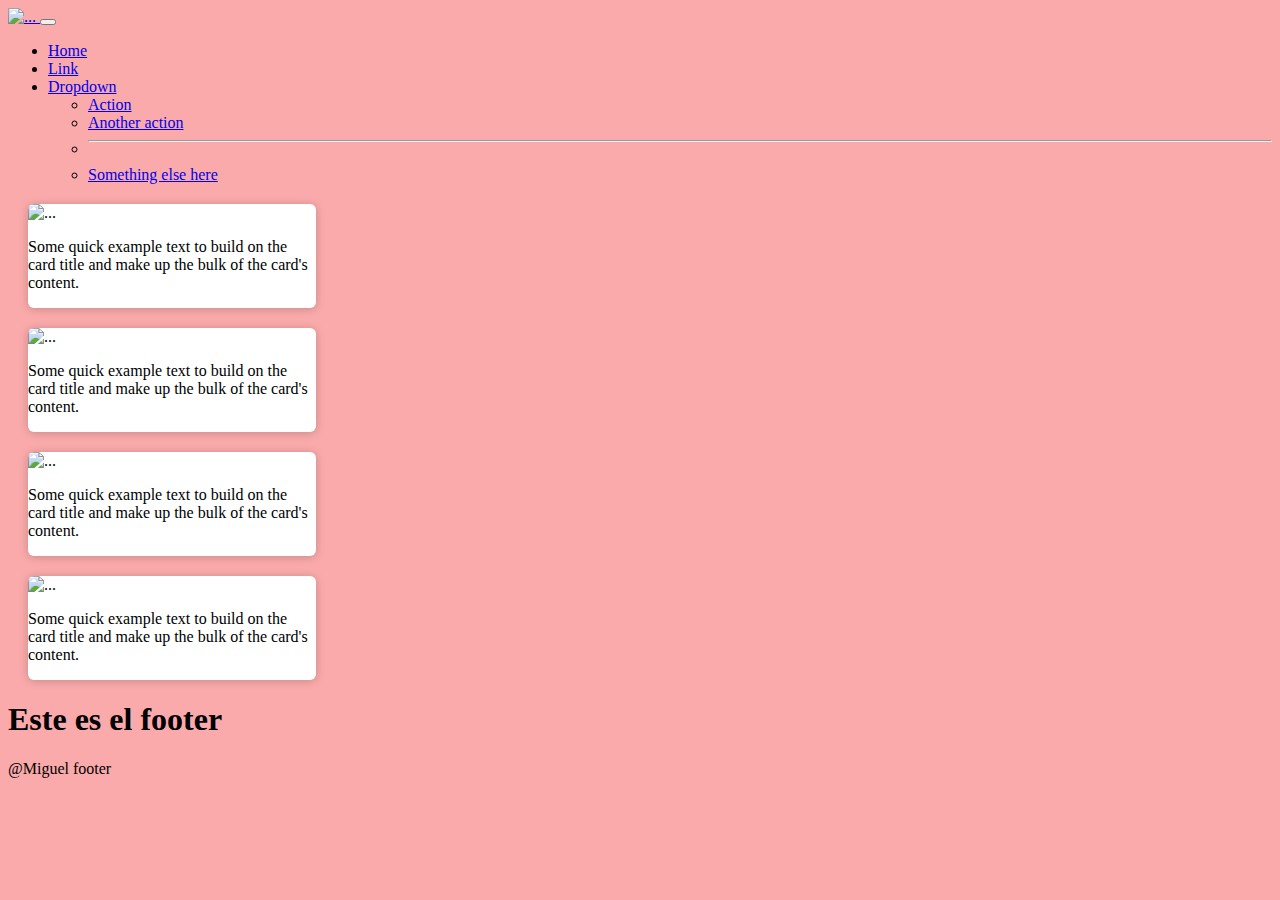
==== index.html @ 1175761f "feat: add structure navbar in header" ====
<!DOCTYPE html>
<html lang="en">

<head>
    <meta charset="UTF-8">
    <meta http-equiv="X-UA-Compatible" content="IE=edge">
    <meta name="viewport" content="width=device-width, initial-scale=1.0">
    <link href="./styles/styles.css" rel="stylesheet">

    <link href="https://cdn.jsdelivr.net/npm/bootstrap@5.3.0-alpha1/dist/css/bootstrap.min.css"      rel="stylesheet" integrity="sha384-GLhlTQ8iRABdZLl6O3oVMWSktQOp6b7In1Zl3/Jr59b6EGGoI1aFkw7cmDA6j6gD" crossorigin="anonymous">
    <script src="https://cdn.jsdelivr.net/npm/bootstrap@5.3.0-alpha1/dist/js/bootstrap.bundle.min.js" integrity="sha384-w76AqPfDkMBDXo30jS1Sgez6pr3x5MlQ1ZAGC+nuZB+EYdgRZgiwxhTBTkF7CXvN" crossorigin="anonymous"></script>
    <title>Repaso Git-Github-HTML-CSS</title>
</head>

<body>
    <header>
        <!-- Navigation -->
        <nav class="navbar navbar-expand-lg navbar-dark bg-dark static-top">
            <div class="container">
            <a class="navbar-brand" href="#">
                <img src="https://placeholder.pics/svg/150x50/888888/EEE/Logo" alt="..." height="36">
            </a>
            <button class="navbar-toggler" type="button" data-bs-toggle="collapse" data-bs-target="#navbarSupportedContent" aria-controls="navbarSupportedContent" aria-expanded="false" aria-label="Toggle navigation">
                <span class="navbar-toggler-icon"></span>
            </button>
            <div class="collapse navbar-collapse" id="navbarSupportedContent">
                <ul class="navbar-nav ms-auto">
                <li class="nav-item">
                    <a class="nav-link active" aria-current="page" href="#">Home</a>
                </li>
                <li class="nav-item">
                    <a class="nav-link" href="#">Link</a>
                </li>
                <li class="nav-item dropdown">
                    <a class="nav-link dropdown-toggle" href="#" id="navbarDropdown" role="button" data-bs-toggle="dropdown" aria-expanded="false">
                    Dropdown
                    </a>
                    <ul class="dropdown-menu dropdown-menu-end" aria-labelledby="navbarDropdown">
                    <li><a class="dropdown-item" href="#">Action</a></li>
                    <li><a class="dropdown-item" href="#">Another action</a></li>
                    <li>
                        <hr class="dropdown-divider">
                    </li>
                    <li><a class="dropdown-item" href="#">Something else here</a></li>
                    </ul>
                </li>
                </ul>
            </div>
            </div>
        </nav>
    <!-- @Samir navbar -->
    </header>
    <main>
        <section>
           <!--  <h1>Esta es la CARD</h1>
            @Martin A y @Lucas la card. -->
            <div class="card" style="width: 18rem;">
                <img src="..." class="card-img-top" alt="...">
                <div class="card-body">
                  <p class="card-text">Some quick example text to build on the card title and make up the bulk of the card's content.</p>
                </div>
              </div>
              <div class="card" style="width: 18rem;">
                <img src="..." class="card-img-top" alt="...">
                <div class="card-body">
                  <p class="card-text">Some quick example text to build on the card title and make up the bulk of the card's content.</p>
                </div>
              </div>
              <div class="card" style="width: 18rem;">
                <img src="..." class="card-img-top" alt="...">
                <div class="card-body">
                  <p class="card-text">Some quick example text to build on the card title and make up the bulk of the card's content.</p>
                </div>
              </div>
              <div class="card" style="width: 18rem;">
                <img src="..." class="card-img-top" alt="...">
                <div class="card-body">
                  <p class="card-text">Some quick example text to build on the card title and make up the bulk of the card's content.</p>
                </div>
              </div>
        </section>
   <!-- <section>
            <h1>Este es el Formulario</h1>
            @David  formulario de contacto
        </section> -->
    </main>
    <footer>
        <h1>Este es el footer</h1>
        @Miguel  footer
    </footer>
</body>
</html>
---- styles/styles.css ----
body {
    max-width: 100vw;
    background-color: rgb(250, 170, 170);
}
.section-card{
	width: 100%;
	display: flex;

}
.card{
	width: 100%;
	margin: 20px;
	border-radius: 6px;
	overflow: hidden;
	background:#fff;
	box-shadow: 0px 1px 10px rgba(0,0,0,0.2);
	transition: all 400ms ease-out;
}
.card:hover{
	box-shadow: 5px 5px 20px rgba(0,0,0,0.4);
	transform: translateY(-3%);
}
.card img{
	width: 100%;
	height: 210px;
}
.conteiner-card{
	padding: 15px;
	text-align: center;
	
}
.conteiner-card h2{
	margin-bottom: 15px;
	color: #7a7a7a;
}
.conteiner-card p{
	text-align: start;
	line-height: 1.8;
	color: #6a6a6a;
	font-size: 14px;
	margin-bottom: 5px;
}
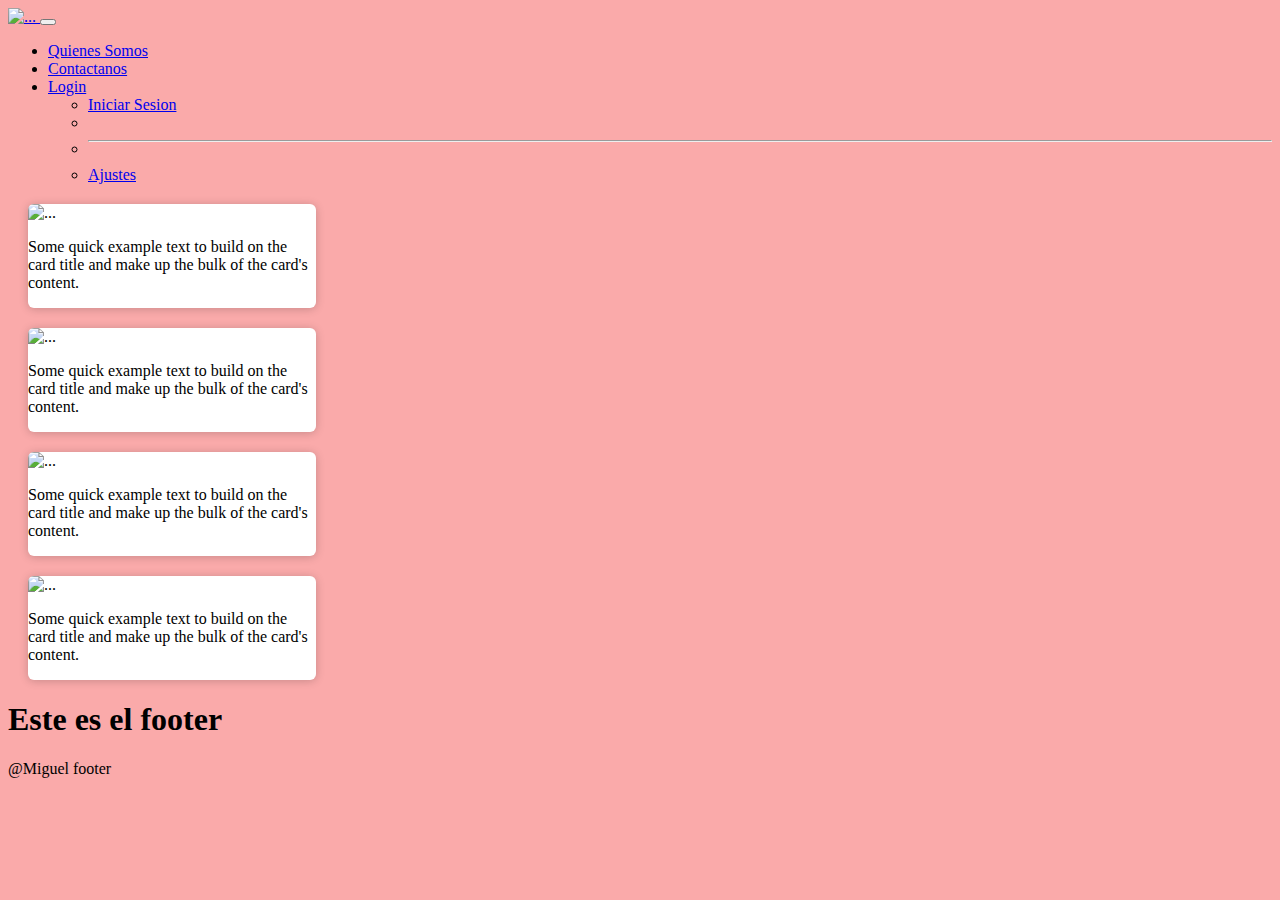
==== commit bd520250: "refactor: changes in text button navbar" ====
--- a/index.html
+++ b/index.html
@@ -26,22 +26,22 @@
             <div class="collapse navbar-collapse" id="navbarSupportedContent">
                 <ul class="navbar-nav ms-auto">
                 <li class="nav-item">
-                    <a class="nav-link active" aria-current="page" href="#">Home</a>
+                    <a class="nav-link active" aria-current="page" href="#">Quienes Somos</a>
                 </li>
                 <li class="nav-item">
-                    <a class="nav-link" href="#">Link</a>
+                    <a class="nav-link" href="#">Contactanos</a>
                 </li>
                 <li class="nav-item dropdown">
                     <a class="nav-link dropdown-toggle" href="#" id="navbarDropdown" role="button" data-bs-toggle="dropdown" aria-expanded="false">
-                    Dropdown
+                    Login
                     </a>
                     <ul class="dropdown-menu dropdown-menu-end" aria-labelledby="navbarDropdown">
-                    <li><a class="dropdown-item" href="#">Action</a></li>
-                    <li><a class="dropdown-item" href="#">Another action</a></li>
+                    <li><a class="dropdown-item" href="#">Iniciar Sesion</a></li>
+                    <li><a class="dropdown-item" href="#"></a></li>
                     <li>
                         <hr class="dropdown-divider">
                     </li>
-                    <li><a class="dropdown-item" href="#">Something else here</a></li>
+                    <li><a class="dropdown-item" href="#">Ajustes</a></li>
                     </ul>
                 </li>
                 </ul>
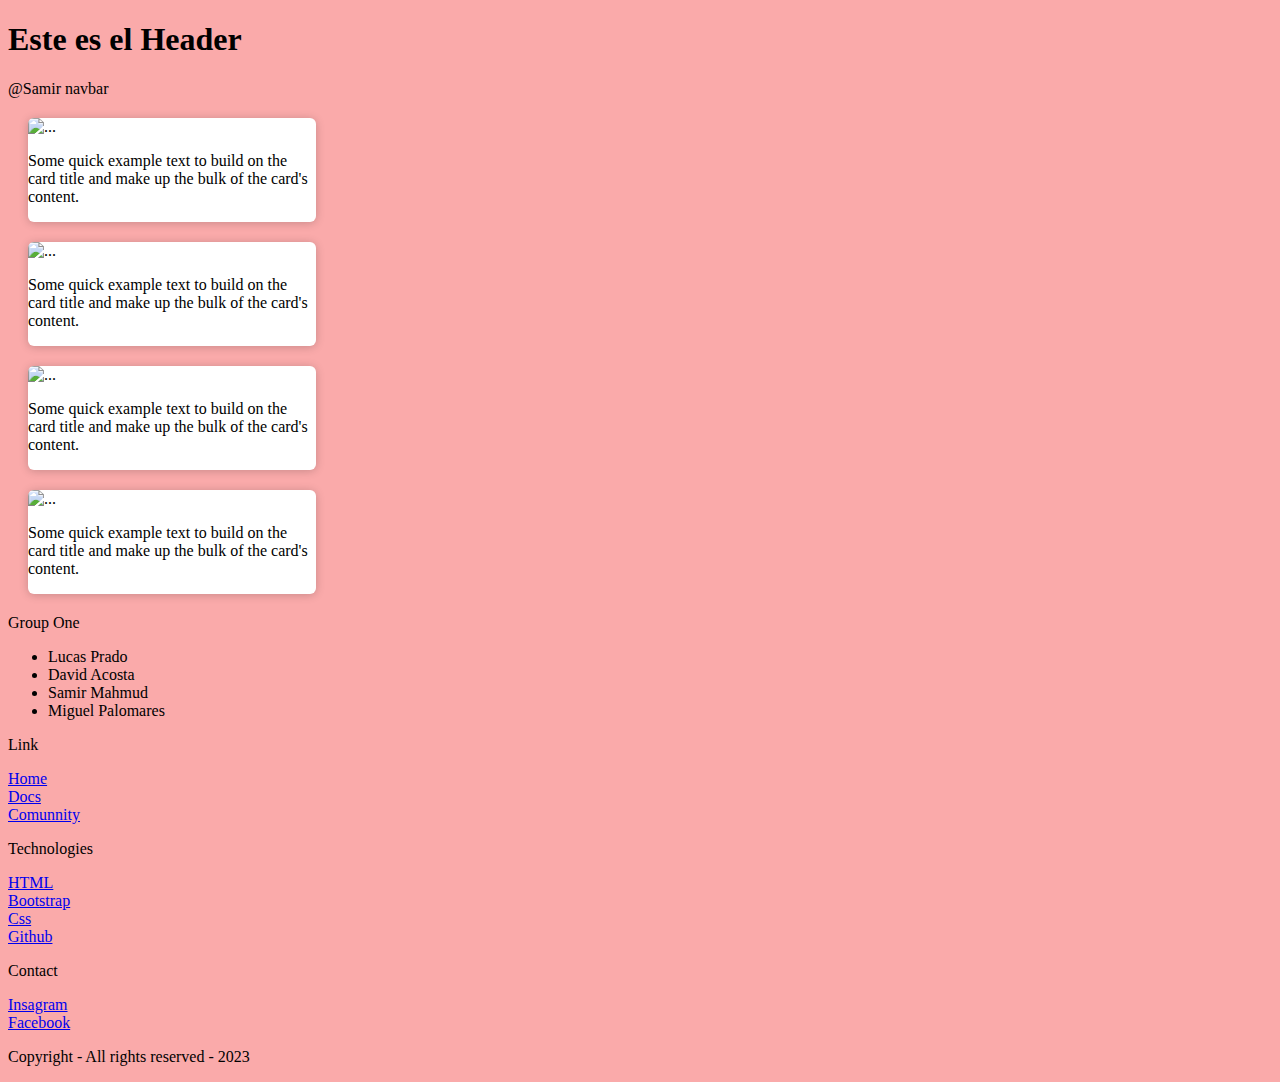
==== commit a6a9bed3: "Merge pull request #7 from LucasPrado960/dev-Miguel" ====
--- a/index.html
+++ b/index.html
@@ -7,6 +7,7 @@
     <meta name="viewport" content="width=device-width, initial-scale=1.0">
     <link href="./styles/styles.css" rel="stylesheet">
 
+
     <link href="https://cdn.jsdelivr.net/npm/bootstrap@5.3.0-alpha1/dist/css/bootstrap.min.css"      rel="stylesheet" integrity="sha384-GLhlTQ8iRABdZLl6O3oVMWSktQOp6b7In1Zl3/Jr59b6EGGoI1aFkw7cmDA6j6gD" crossorigin="anonymous">
     <script src="https://cdn.jsdelivr.net/npm/bootstrap@5.3.0-alpha1/dist/js/bootstrap.bundle.min.js" integrity="sha384-w76AqPfDkMBDXo30jS1Sgez6pr3x5MlQ1ZAGC+nuZB+EYdgRZgiwxhTBTkF7CXvN" crossorigin="anonymous"></script>
     <title>Repaso Git-Github-HTML-CSS</title>
@@ -14,41 +15,8 @@
 
 <body>
     <header>
-        <!-- Navigation -->
-        <nav class="navbar navbar-expand-lg navbar-dark bg-dark static-top">
-            <div class="container">
-            <a class="navbar-brand" href="#">
-                <img src="https://placeholder.pics/svg/150x50/888888/EEE/Logo" alt="..." height="36">
-            </a>
-            <button class="navbar-toggler" type="button" data-bs-toggle="collapse" data-bs-target="#navbarSupportedContent" aria-controls="navbarSupportedContent" aria-expanded="false" aria-label="Toggle navigation">
-                <span class="navbar-toggler-icon"></span>
-            </button>
-            <div class="collapse navbar-collapse" id="navbarSupportedContent">
-                <ul class="navbar-nav ms-auto">
-                <li class="nav-item">
-                    <a class="nav-link active" aria-current="page" href="#">Quienes Somos</a>
-                </li>
-                <li class="nav-item">
-                    <a class="nav-link" href="#">Contactanos</a>
-                </li>
-                <li class="nav-item dropdown">
-                    <a class="nav-link dropdown-toggle" href="#" id="navbarDropdown" role="button" data-bs-toggle="dropdown" aria-expanded="false">
-                    Login
-                    </a>
-                    <ul class="dropdown-menu dropdown-menu-end" aria-labelledby="navbarDropdown">
-                    <li><a class="dropdown-item" href="#">Iniciar Sesion</a></li>
-                    <li><a class="dropdown-item" href="#"></a></li>
-                    <li>
-                        <hr class="dropdown-divider">
-                    </li>
-                    <li><a class="dropdown-item" href="#">Ajustes</a></li>
-                    </ul>
-                </li>
-                </ul>
-            </div>
-            </div>
-        </nav>
-    <!-- @Samir navbar -->
+        <h1>Este es el Header</h1>
+        @Samir navbar
     </header>
     <main>
         <section>
@@ -84,9 +52,63 @@
             @David  formulario de contacto
         </section> -->
     </main>
-    <footer>
-        <h1>Este es el footer</h1>
-        @Miguel  footer
+    <footer class="">
+        <div class="container-fluid">
+            <div class="row p-5 bg-dark text-white">
+                <div class="col">
+                    <p class="h3">Group One</p>
+                    <div class="mb-3">
+                        <ul class="text-secondary">
+                            <li class="mb-2">Lucas Prado</li>
+                            <li class="mb-2">David Acosta</li>
+                            <li class="mb-2">Samir Mahmud</li>
+                            <li class="mb-2">Miguel Palomares</li>
+                        </ul>   
+                    </div>
+                </div>
+                <div class="col mb-3">
+                    <p class="h5">Link</p>
+                    <div class="mb-3">
+                        <a class="text-secondary text-decoration-none" href="https://rollingcodeschool.com/" target="_blank">Home</a>
+                    </div>
+                    <div class="mb-3">
+                        <a class="text-secondary text-decoration-none" href="https://trello.com/" target="_blank">Docs</a>
+                    </div>
+                    <div class="mb-3">
+                        <a class="text-secondary text-decoration-none" href="https://slack.com/intl/es-ar" target="_blank">Comunnity</a>
+                    </div>   
+                </div>
+                <div class="col">
+                    <p class="h5">Technologies</p>
+                    <div class="mb-3">
+                        <a class="text-secondary text-decoration-none" href="https://developer.mozilla.org/es/docs/Web/HTML" target="_blank">HTML</a>
+                    </div>
+                    <div class="mb-3">
+                        <a class="text-secondary text-decoration-none" href="https://getbootstrap.com/" target="_blank">Bootstrap</a>
+                    </div>
+                    <div class="mb-3">
+                        <a class="text-secondary text-decoration-none" href="https://developer.mozilla.org/es/docs/Web/CSS" target="_blank">Css</a>
+                    </div>
+                    <div class="mb-3">
+                        <a class="text-secondary text-decoration-none" href="https://github.com/" target="_blank">Github</a>
+                    </div>
+                </div>
+                <div class="col mb-3">
+                    <p class="h5">Contact</p>
+                        <div class="mb-3">
+                            <a class="text-secondary text-decoration-none" href="https://www.instagram.com/rollingcodeschool/" target="_blank">Insagram</a>
+                        </div>
+                        <div class="mb-3">
+                            <a class="text-secondary text-decoration-none" href="https://www.facebook.com/search/top?q=rollingcode" target="_blank">Facebook</a>
+                        </div>
+                </div>
+                <div>
+                    <p class="text-white text-center mb-4 mt-5">
+                        Copyright - All rights reserved - 2023
+                    </p>
+                </div>
+            </div>
+        </div>
     </footer>
 </body>
 </html>
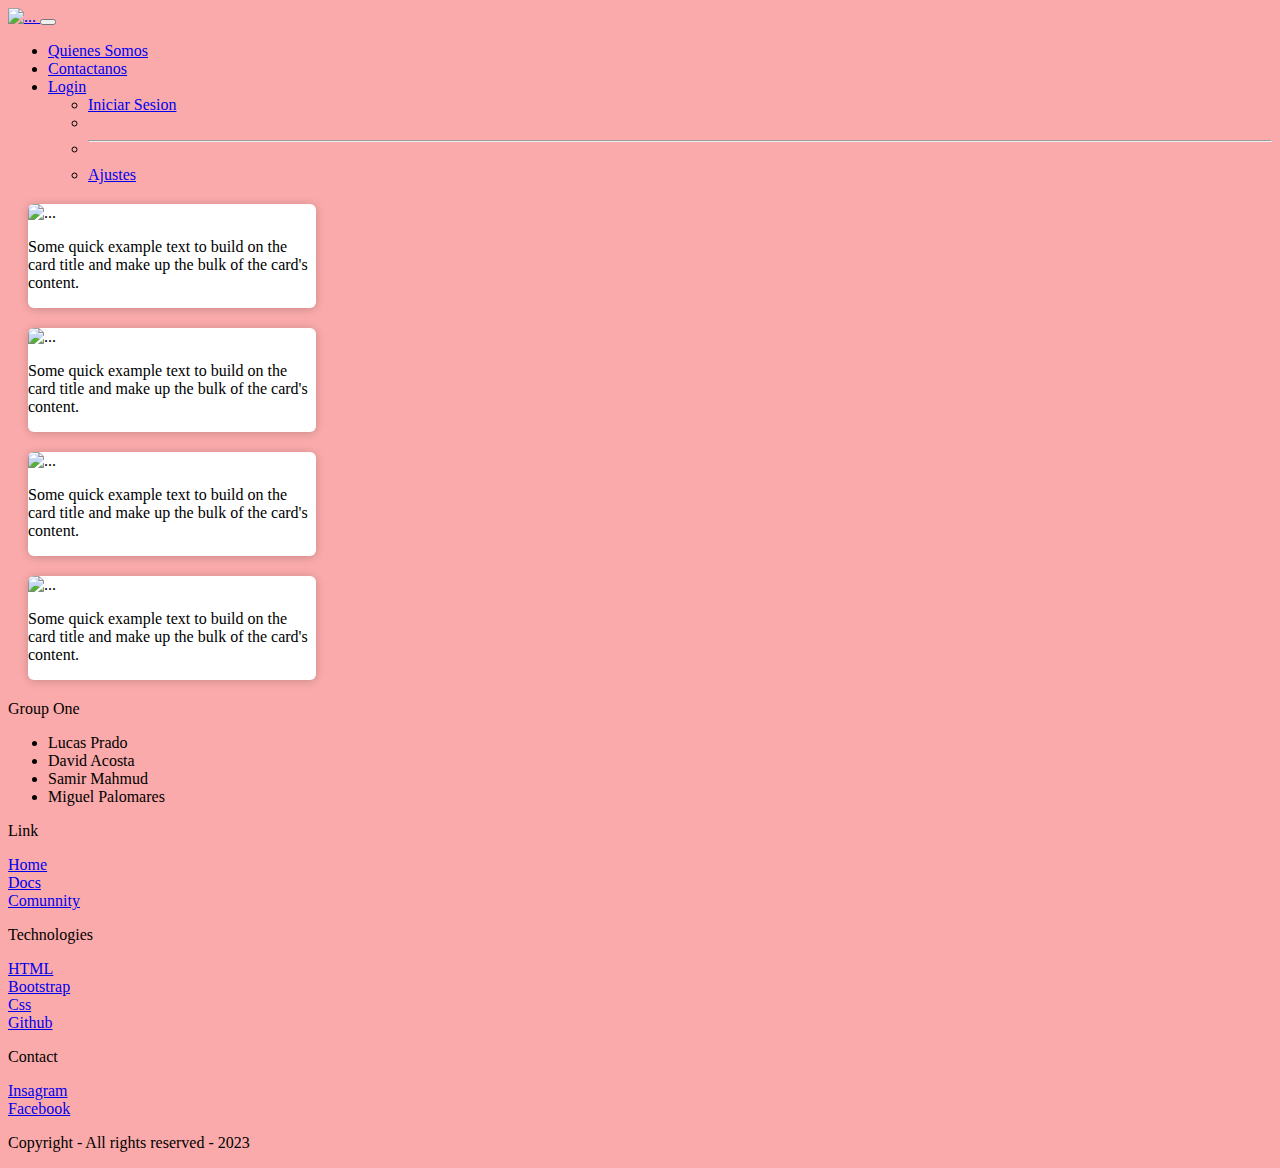
==== commit 08efc4c9: "Merge pull request #6 from LucasPrado960/dev-Samir" ====
--- a/index.html
+++ b/index.html
@@ -15,8 +15,41 @@
 
 <body>
     <header>
-        <h1>Este es el Header</h1>
-        @Samir navbar
+        <!-- Navigation -->
+        <nav class="navbar navbar-expand-lg navbar-dark bg-dark static-top">
+            <div class="container">
+            <a class="navbar-brand" href="#">
+                <img src="https://placeholder.pics/svg/150x50/888888/EEE/Logo" alt="..." height="36">
+            </a>
+            <button class="navbar-toggler" type="button" data-bs-toggle="collapse" data-bs-target="#navbarSupportedContent" aria-controls="navbarSupportedContent" aria-expanded="false" aria-label="Toggle navigation">
+                <span class="navbar-toggler-icon"></span>
+            </button>
+            <div class="collapse navbar-collapse" id="navbarSupportedContent">
+                <ul class="navbar-nav ms-auto">
+                <li class="nav-item">
+                    <a class="nav-link active" aria-current="page" href="#">Quienes Somos</a>
+                </li>
+                <li class="nav-item">
+                    <a class="nav-link" href="#">Contactanos</a>
+                </li>
+                <li class="nav-item dropdown">
+                    <a class="nav-link dropdown-toggle" href="#" id="navbarDropdown" role="button" data-bs-toggle="dropdown" aria-expanded="false">
+                    Login
+                    </a>
+                    <ul class="dropdown-menu dropdown-menu-end" aria-labelledby="navbarDropdown">
+                    <li><a class="dropdown-item" href="#">Iniciar Sesion</a></li>
+                    <li><a class="dropdown-item" href="#"></a></li>
+                    <li>
+                        <hr class="dropdown-divider">
+                    </li>
+                    <li><a class="dropdown-item" href="#">Ajustes</a></li>
+                    </ul>
+                </li>
+                </ul>
+            </div>
+            </div>
+        </nav>
+    <!-- @Samir navbar -->
     </header>
     <main>
         <section>
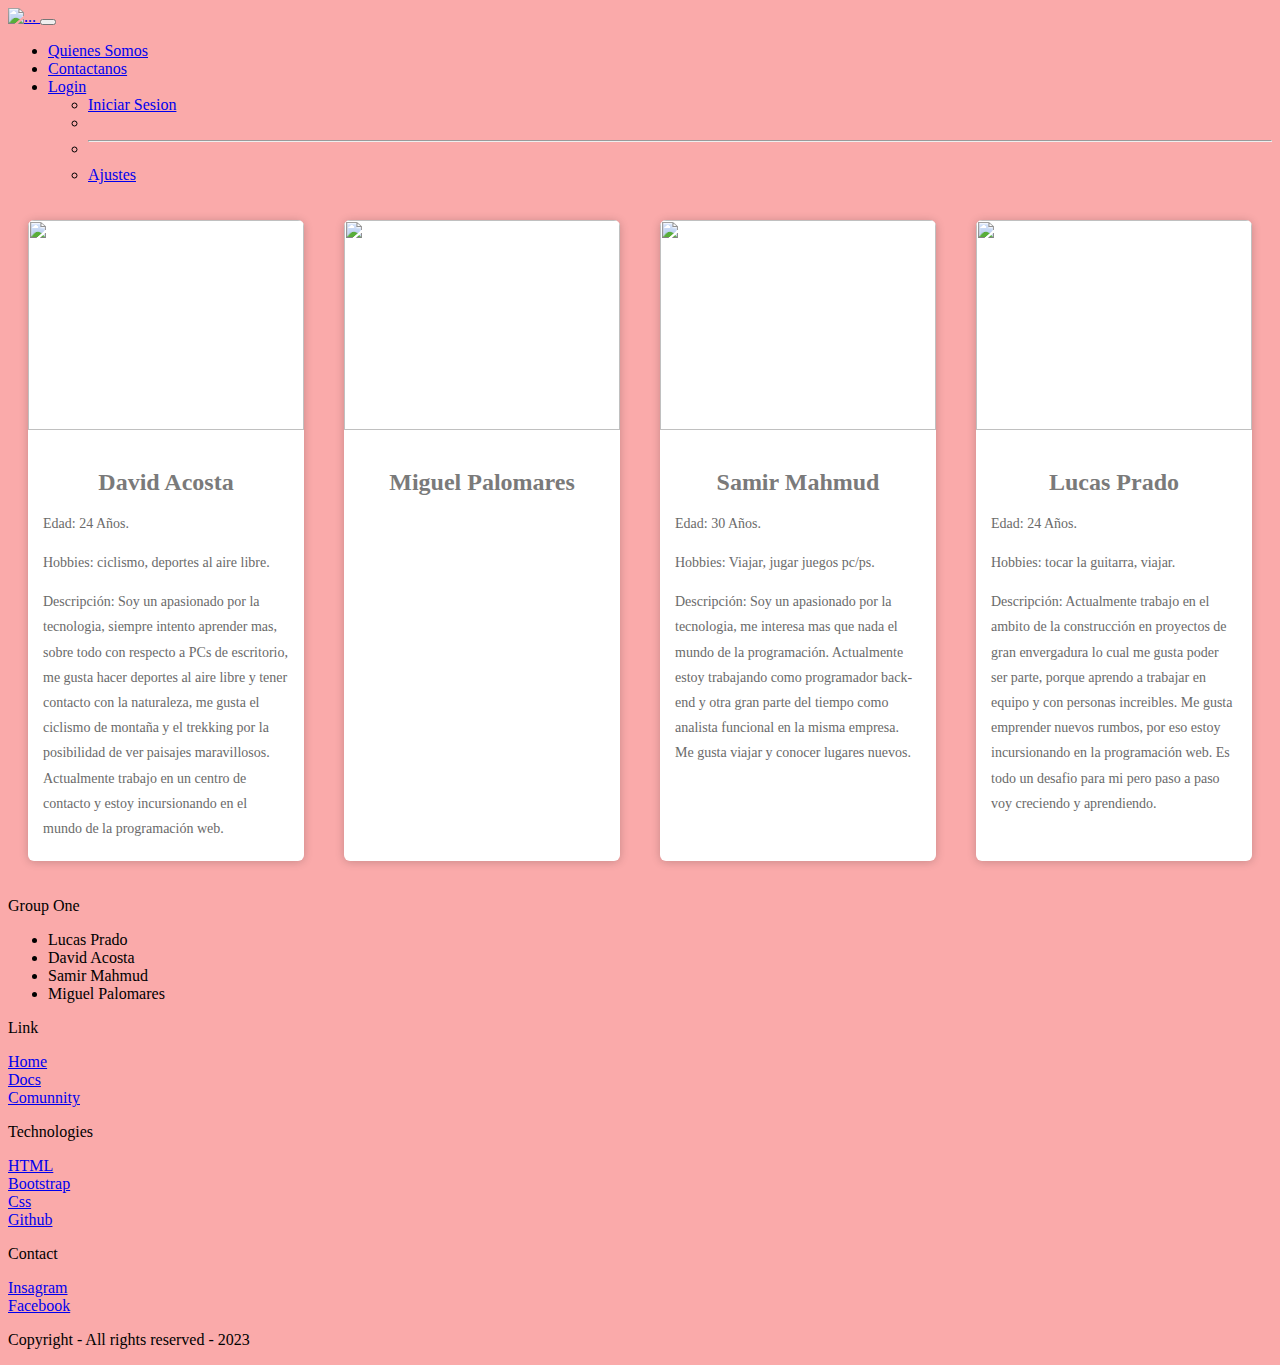
==== commit 70a7010e: "Merge pull request #9 from LucasPrado960/dev-Lucas" ====
--- a/index.html
+++ b/index.html
@@ -52,34 +52,66 @@
     <!-- @Samir navbar -->
     </header>
     <main>
-        <section>
-           <!--  <h1>Esta es la CARD</h1>
-            @Martin A y @Lucas la card. -->
-            <div class="card" style="width: 18rem;">
-                <img src="..." class="card-img-top" alt="...">
-                <div class="card-body">
-                  <p class="card-text">Some quick example text to build on the card title and make up the bulk of the card's content.</p>
-                </div>
-              </div>
-              <div class="card" style="width: 18rem;">
-                <img src="..." class="card-img-top" alt="...">
-                <div class="card-body">
-                  <p class="card-text">Some quick example text to build on the card title and make up the bulk of the card's content.</p>
-                </div>
-              </div>
-              <div class="card" style="width: 18rem;">
-                <img src="..." class="card-img-top" alt="...">
-                <div class="card-body">
-                  <p class="card-text">Some quick example text to build on the card title and make up the bulk of the card's content.</p>
-                </div>
-              </div>
-              <div class="card" style="width: 18rem;">
-                <img src="..." class="card-img-top" alt="...">
-                <div class="card-body">
-                  <p class="card-text">Some quick example text to build on the card title and make up the bulk of the card's content.</p>
-                </div>
-              </div>
-        </section>
+      <section class="section-card">
+	
+        <div class="card">
+          <div>
+            <img src="https://encrypted-tbn0.gstatic.com/images?q=tbn%3AANd9GcRZ9DMNFHxwZcfPXJrJeBMITxPMP3FMZk_ixXzTfzt4G_C-G058">
+          </div>
+          <div class="conteiner-card">
+            <h2>David Acosta</h2>
+            <p>Edad: 24 Años.</p>
+            <p>Hobbies: ciclismo, deportes al aire libre.</p>
+            <p>Descripción:
+               Soy un apasionado por la tecnologia, siempre intento aprender mas, sobre todo
+              con respecto a PCs de escritorio, me gusta hacer deportes al aire libre y tener contacto con la naturaleza,
+              me gusta el ciclismo de montaña y el trekking por la posibilidad de ver paisajes maravillosos. Actualmente
+              trabajo en un centro de contacto y estoy incursionando en el mundo de la programación web.</p>
+        
+          </div>
+        </div>
+        <div class="card">
+          <div>
+            <img src="https://colmayorbolivar.edu.co/blog/wp-content/uploads/2017/06/imagen-administracion.jpg">
+          </div>
+          <div class="conteiner-card">
+            <h2>Miguel Palomares</h2>
+            <p></p>
+        
+          </div>
+        </div>
+        <div class="card">
+          <div>
+            <img src="https://image.freepik.com/foto-gratis/desarrollo-programadores-desarrollo-tecnologias-diseno-codificacion-sitios-web_18497-1090.jpg">
+          </div>
+          <div class="conteiner-card">
+            <h2>Samir Mahmud</h2>
+            <p>Edad: 30 Años.</p>
+            <p>Hobbies: Viajar, jugar juegos pc/ps.</p>
+            <p>Descripción: Soy un apasionado por la tecnologia,
+              me interesa mas que nada el mundo de la programación.
+              Actualmente estoy trabajando como programador back-end y otra gran parte del tiempo 
+              como analista funcional en la misma empresa. Me gusta viajar y conocer lugares nuevos.
+            </p>
+          </div>
+        </div>
+        <div class="card">
+          <div>
+            <img src="https://image.freepik.com/foto-gratis/desarrollo-programadores-desarrollo-tecnologias-diseno-codificacion-sitios-web_18497-1090.jpg">
+          </div>
+          <div class="conteiner-card">
+            <h2>Lucas Prado</h2>
+            <p>Edad: 24 Años.</p>
+            <p>Hobbies: tocar la guitarra, viajar.</p>
+            <p>Descripción: Actualmente trabajo en el ambito de la construcción en proyectos de gran envergadura
+               lo cual me gusta poder ser parte, porque aprendo a trabajar en equipo y con personas increibles. 
+              Me gusta emprender nuevos rumbos, por eso estoy incursionando en la programación web.
+              Es todo un desafio para mi pero paso a paso voy creciendo y aprendiendo.
+              
+            </p>
+          </div>
+        </div>
+      </section>
    <!-- <section>
             <h1>Este es el Formulario</h1>
             @David  formulario de contacto
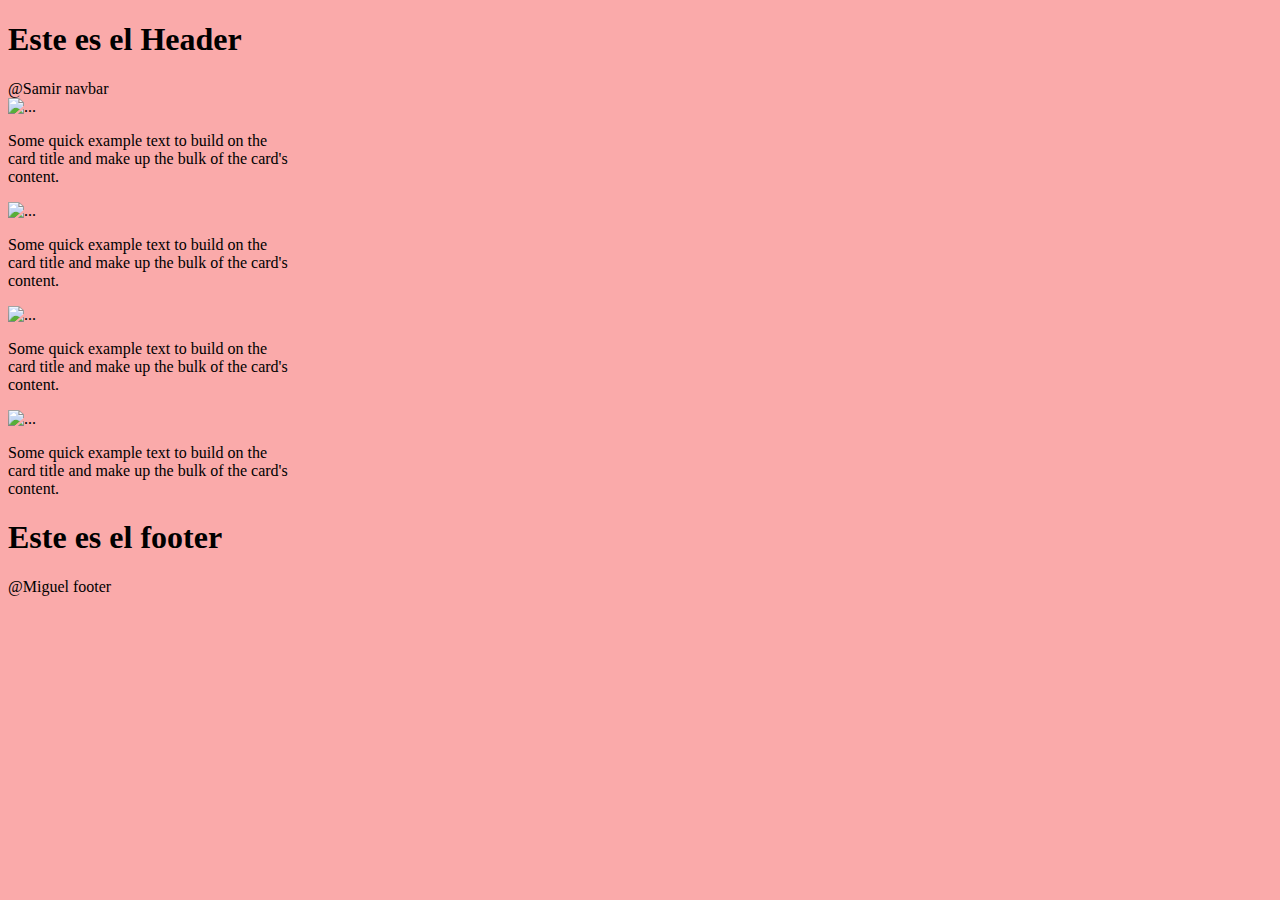
==== commit a57d69dd: "Merge branch 'master' of https://github.com/LucasPrado960/Team-Group-One" ====
--- a/index.html
+++ b/index.html
@@ -15,165 +15,46 @@
 
 <body>
     <header>
-        <!-- Navigation -->
-        <nav class="navbar navbar-expand-lg navbar-dark bg-dark static-top">
-            <div class="container">
-            <a class="navbar-brand" href="#">
-                <img src="https://placeholder.pics/svg/150x50/888888/EEE/Logo" alt="..." height="36">
-            </a>
-            <button class="navbar-toggler" type="button" data-bs-toggle="collapse" data-bs-target="#navbarSupportedContent" aria-controls="navbarSupportedContent" aria-expanded="false" aria-label="Toggle navigation">
-                <span class="navbar-toggler-icon"></span>
-            </button>
-            <div class="collapse navbar-collapse" id="navbarSupportedContent">
-                <ul class="navbar-nav ms-auto">
-                <li class="nav-item">
-                    <a class="nav-link active" aria-current="page" href="#">Quienes Somos</a>
-                </li>
-                <li class="nav-item">
-                    <a class="nav-link" href="#">Contactanos</a>
-                </li>
-                <li class="nav-item dropdown">
-                    <a class="nav-link dropdown-toggle" href="#" id="navbarDropdown" role="button" data-bs-toggle="dropdown" aria-expanded="false">
-                    Login
-                    </a>
-                    <ul class="dropdown-menu dropdown-menu-end" aria-labelledby="navbarDropdown">
-                    <li><a class="dropdown-item" href="#">Iniciar Sesion</a></li>
-                    <li><a class="dropdown-item" href="#"></a></li>
-                    <li>
-                        <hr class="dropdown-divider">
-                    </li>
-                    <li><a class="dropdown-item" href="#">Ajustes</a></li>
-                    </ul>
-                </li>
-                </ul>
-            </div>
-            </div>
-        </nav>
-    <!-- @Samir navbar -->
+        <h1>Este es el Header</h1>
+        @Samir navbar
     </header>
     <main>
-      <section class="section-card">
-	
-        <div class="card">
-          <div>
-            <img src="https://encrypted-tbn0.gstatic.com/images?q=tbn%3AANd9GcRZ9DMNFHxwZcfPXJrJeBMITxPMP3FMZk_ixXzTfzt4G_C-G058">
-          </div>
-          <div class="conteiner-card">
-            <h2>David Acosta</h2>
-            <p>Edad: 24 Años.</p>
-            <p>Hobbies: ciclismo, deportes al aire libre.</p>
-            <p>Descripción:
-               Soy un apasionado por la tecnologia, siempre intento aprender mas, sobre todo
-              con respecto a PCs de escritorio, me gusta hacer deportes al aire libre y tener contacto con la naturaleza,
-              me gusta el ciclismo de montaña y el trekking por la posibilidad de ver paisajes maravillosos. Actualmente
-              trabajo en un centro de contacto y estoy incursionando en el mundo de la programación web.</p>
-        
-          </div>
-        </div>
-        <div class="card">
-          <div>
-            <img src="https://colmayorbolivar.edu.co/blog/wp-content/uploads/2017/06/imagen-administracion.jpg">
-          </div>
-          <div class="conteiner-card">
-            <h2>Miguel Palomares</h2>
-            <p></p>
-        
-          </div>
-        </div>
-        <div class="card">
-          <div>
-            <img src="https://image.freepik.com/foto-gratis/desarrollo-programadores-desarrollo-tecnologias-diseno-codificacion-sitios-web_18497-1090.jpg">
-          </div>
-          <div class="conteiner-card">
-            <h2>Samir Mahmud</h2>
-            <p>Edad: 30 Años.</p>
-            <p>Hobbies: Viajar, jugar juegos pc/ps.</p>
-            <p>Descripción: Soy un apasionado por la tecnologia,
-              me interesa mas que nada el mundo de la programación.
-              Actualmente estoy trabajando como programador back-end y otra gran parte del tiempo 
-              como analista funcional en la misma empresa. Me gusta viajar y conocer lugares nuevos.
-            </p>
-          </div>
-        </div>
-        <div class="card">
-          <div>
-            <img src="https://image.freepik.com/foto-gratis/desarrollo-programadores-desarrollo-tecnologias-diseno-codificacion-sitios-web_18497-1090.jpg">
-          </div>
-          <div class="conteiner-card">
-            <h2>Lucas Prado</h2>
-            <p>Edad: 24 Años.</p>
-            <p>Hobbies: tocar la guitarra, viajar.</p>
-            <p>Descripción: Actualmente trabajo en el ambito de la construcción en proyectos de gran envergadura
-               lo cual me gusta poder ser parte, porque aprendo a trabajar en equipo y con personas increibles. 
-              Me gusta emprender nuevos rumbos, por eso estoy incursionando en la programación web.
-              Es todo un desafio para mi pero paso a paso voy creciendo y aprendiendo.
-              
-            </p>
-          </div>
-        </div>
-      </section>
+        <section>
+           <!--  <h1>Esta es la CARD</h1>
+            @Martin A y @Lucas la card. -->
+            <div class="card" style="width: 18rem;">
+                <img src="..." class="card-img-top" alt="...">
+                <div class="card-body">
+                  <p class="card-text">Some quick example text to build on the card title and make up the bulk of the card's content.</p>
+                </div>
+              </div>
+              <div class="card" style="width: 18rem;">
+                <img src="..." class="card-img-top" alt="...">
+                <div class="card-body">
+                  <p class="card-text">Some quick example text to build on the card title and make up the bulk of the card's content.</p>
+                </div>
+              </div>
+              <div class="card" style="width: 18rem;">
+                <img src="..." class="card-img-top" alt="...">
+                <div class="card-body">
+                  <p class="card-text">Some quick example text to build on the card title and make up the bulk of the card's content.</p>
+                </div>
+              </div>
+              <div class="card" style="width: 18rem;">
+                <img src="..." class="card-img-top" alt="...">
+                <div class="card-body">
+                  <p class="card-text">Some quick example text to build on the card title and make up the bulk of the card's content.</p>
+                </div>
+              </div>
+        </section>
    <!-- <section>
             <h1>Este es el Formulario</h1>
             @David  formulario de contacto
         </section> -->
     </main>
-    <footer class="">
-        <div class="container-fluid">
-            <div class="row p-5 bg-dark text-white">
-                <div class="col">
-                    <p class="h3">Group One</p>
-                    <div class="mb-3">
-                        <ul class="text-secondary">
-                            <li class="mb-2">Lucas Prado</li>
-                            <li class="mb-2">David Acosta</li>
-                            <li class="mb-2">Samir Mahmud</li>
-                            <li class="mb-2">Miguel Palomares</li>
-                        </ul>   
-                    </div>
-                </div>
-                <div class="col mb-3">
-                    <p class="h5">Link</p>
-                    <div class="mb-3">
-                        <a class="text-secondary text-decoration-none" href="https://rollingcodeschool.com/" target="_blank">Home</a>
-                    </div>
-                    <div class="mb-3">
-                        <a class="text-secondary text-decoration-none" href="https://trello.com/" target="_blank">Docs</a>
-                    </div>
-                    <div class="mb-3">
-                        <a class="text-secondary text-decoration-none" href="https://slack.com/intl/es-ar" target="_blank">Comunnity</a>
-                    </div>   
-                </div>
-                <div class="col">
-                    <p class="h5">Technologies</p>
-                    <div class="mb-3">
-                        <a class="text-secondary text-decoration-none" href="https://developer.mozilla.org/es/docs/Web/HTML" target="_blank">HTML</a>
-                    </div>
-                    <div class="mb-3">
-                        <a class="text-secondary text-decoration-none" href="https://getbootstrap.com/" target="_blank">Bootstrap</a>
-                    </div>
-                    <div class="mb-3">
-                        <a class="text-secondary text-decoration-none" href="https://developer.mozilla.org/es/docs/Web/CSS" target="_blank">Css</a>
-                    </div>
-                    <div class="mb-3">
-                        <a class="text-secondary text-decoration-none" href="https://github.com/" target="_blank">Github</a>
-                    </div>
-                </div>
-                <div class="col mb-3">
-                    <p class="h5">Contact</p>
-                        <div class="mb-3">
-                            <a class="text-secondary text-decoration-none" href="https://www.instagram.com/rollingcodeschool/" target="_blank">Insagram</a>
-                        </div>
-                        <div class="mb-3">
-                            <a class="text-secondary text-decoration-none" href="https://www.facebook.com/search/top?q=rollingcode" target="_blank">Facebook</a>
-                        </div>
-                </div>
-                <div>
-                    <p class="text-white text-center mb-4 mt-5">
-                        Copyright - All rights reserved - 2023
-                    </p>
-                </div>
-            </div>
-        </div>
+    <footer>
+        <h1>Este es el footer</h1>
+        @Miguel  footer
     </footer>
 </body>
 </html>
--- a/styles/styles.css
+++ b/styles/styles.css
@@ -1,44 +1,4 @@
 body {
     max-width: 100vw;
     background-color: rgb(250, 170, 170);
-}
-.section-card{
-	width: 100%;
-	display: flex;
-
-}
-.card{
-	width: 100%;
-	margin: 20px;
-	border-radius: 6px;
-	overflow: hidden;
-	background:#fff;
-	box-shadow: 0px 1px 10px rgba(0,0,0,0.2);
-	transition: all 400ms ease-out;
-}
-.card:hover{
-	box-shadow: 5px 5px 20px rgba(0,0,0,0.4);
-	transform: translateY(-3%);
-}
-.card img{
-	width: 100%;
-	height: 210px;
-}
-.conteiner-card{
-	padding: 15px;
-	text-align: center;
-	
-}
-.conteiner-card h2{
-	margin-bottom: 15px;
-	color: #7a7a7a;
-}
-.conteiner-card p{
-	text-align: start;
-	line-height: 1.8;
-	color: #6a6a6a;
-	font-size: 14px;
-	margin-bottom: 5px;
-}
-
-	
+}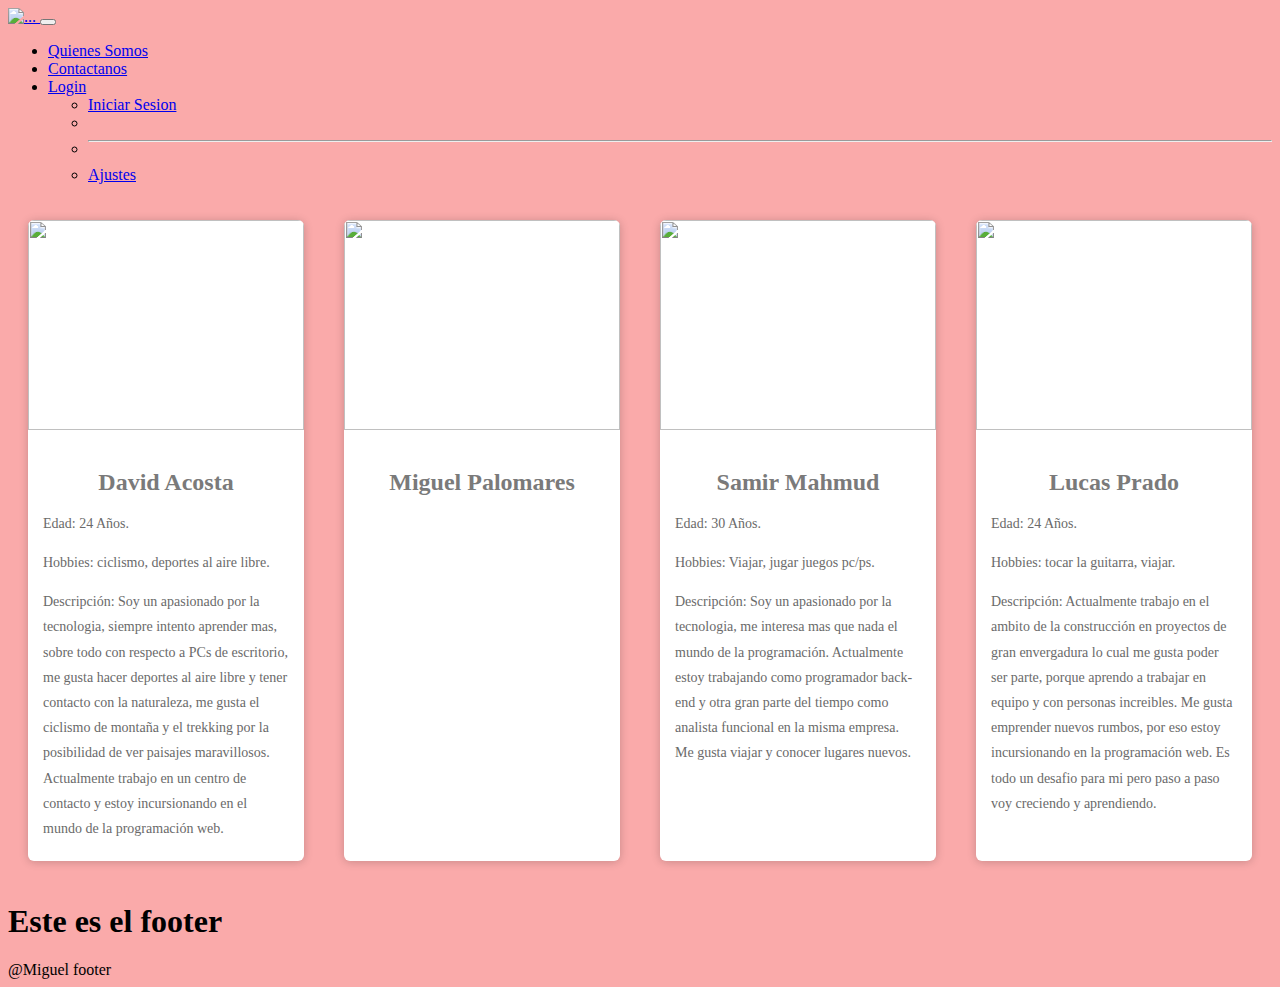
==== commit 1d9ab3dc: "Merge branch 'master' of https://github.com/LucasPrado960/Team-Group-One" ====
--- a/index.html
+++ b/index.html
@@ -15,38 +15,103 @@
 
 <body>
     <header>
-        <h1>Este es el Header</h1>
-        @Samir navbar
+        <!-- Navigation -->
+        <nav class="navbar navbar-expand-lg navbar-dark bg-dark static-top">
+            <div class="container">
+            <a class="navbar-brand" href="#">
+                <img src="https://placeholder.pics/svg/150x50/888888/EEE/Logo" alt="..." height="36">
+            </a>
+            <button class="navbar-toggler" type="button" data-bs-toggle="collapse" data-bs-target="#navbarSupportedContent" aria-controls="navbarSupportedContent" aria-expanded="false" aria-label="Toggle navigation">
+                <span class="navbar-toggler-icon"></span>
+            </button>
+            <div class="collapse navbar-collapse" id="navbarSupportedContent">
+                <ul class="navbar-nav ms-auto">
+                <li class="nav-item">
+                    <a class="nav-link active" aria-current="page" href="#">Quienes Somos</a>
+                </li>
+                <li class="nav-item">
+                    <a class="nav-link" href="/pages/contact.html">Contactanos</a>
+                </li>
+                <li class="nav-item dropdown">
+                    <a class="nav-link dropdown-toggle" href="#" id="navbarDropdown" role="button" data-bs-toggle="dropdown" aria-expanded="false">
+                    Login
+                    </a>
+                    <ul class="dropdown-menu dropdown-menu-end" aria-labelledby="navbarDropdown">
+                    <li><a class="dropdown-item" href="#">Iniciar Sesion</a></li>
+                    <li><a class="dropdown-item" href="#"></a></li>
+                    <li>
+                        <hr class="dropdown-divider">
+                    </li>
+                    <li><a class="dropdown-item" href="#">Ajustes</a></li>
+                    </ul>
+                </li>
+                </ul>
+            </div>
+            </div>
+        </nav>
+    <!-- @Samir navbar -->
     </header>
     <main>
-        <section>
-           <!--  <h1>Esta es la CARD</h1>
-            @Martin A y @Lucas la card. -->
-            <div class="card" style="width: 18rem;">
-                <img src="..." class="card-img-top" alt="...">
-                <div class="card-body">
-                  <p class="card-text">Some quick example text to build on the card title and make up the bulk of the card's content.</p>
-                </div>
-              </div>
-              <div class="card" style="width: 18rem;">
-                <img src="..." class="card-img-top" alt="...">
-                <div class="card-body">
-                  <p class="card-text">Some quick example text to build on the card title and make up the bulk of the card's content.</p>
-                </div>
-              </div>
-              <div class="card" style="width: 18rem;">
-                <img src="..." class="card-img-top" alt="...">
-                <div class="card-body">
-                  <p class="card-text">Some quick example text to build on the card title and make up the bulk of the card's content.</p>
-                </div>
-              </div>
-              <div class="card" style="width: 18rem;">
-                <img src="..." class="card-img-top" alt="...">
-                <div class="card-body">
-                  <p class="card-text">Some quick example text to build on the card title and make up the bulk of the card's content.</p>
-                </div>
-              </div>
-        </section>
+      <section class="section-card">
+	
+        <div class="card">
+          <div>
+            <img src="https://encrypted-tbn0.gstatic.com/images?q=tbn%3AANd9GcRZ9DMNFHxwZcfPXJrJeBMITxPMP3FMZk_ixXzTfzt4G_C-G058">
+          </div>
+          <div class="conteiner-card">
+            <h2>David Acosta</h2>
+            <p>Edad: 24 Años.</p>
+            <p>Hobbies: ciclismo, deportes al aire libre.</p>
+            <p>Descripción:
+               Soy un apasionado por la tecnologia, siempre intento aprender mas, sobre todo
+              con respecto a PCs de escritorio, me gusta hacer deportes al aire libre y tener contacto con la naturaleza,
+              me gusta el ciclismo de montaña y el trekking por la posibilidad de ver paisajes maravillosos. Actualmente
+              trabajo en un centro de contacto y estoy incursionando en el mundo de la programación web.</p>
+        
+          </div>
+        </div>
+        <div class="card">
+          <div>
+            <img src="https://colmayorbolivar.edu.co/blog/wp-content/uploads/2017/06/imagen-administracion.jpg">
+          </div>
+          <div class="conteiner-card">
+            <h2>Miguel Palomares</h2>
+            <p></p>
+        
+          </div>
+        </div>
+        <div class="card">
+          <div>
+            <img src="https://image.freepik.com/foto-gratis/desarrollo-programadores-desarrollo-tecnologias-diseno-codificacion-sitios-web_18497-1090.jpg">
+          </div>
+          <div class="conteiner-card">
+            <h2>Samir Mahmud</h2>
+            <p>Edad: 30 Años.</p>
+            <p>Hobbies: Viajar, jugar juegos pc/ps.</p>
+            <p>Descripción: Soy un apasionado por la tecnologia,
+              me interesa mas que nada el mundo de la programación.
+              Actualmente estoy trabajando como programador back-end y otra gran parte del tiempo 
+              como analista funcional en la misma empresa. Me gusta viajar y conocer lugares nuevos.
+            </p>
+          </div>
+        </div>
+        <div class="card">
+          <div>
+            <img src="https://image.freepik.com/foto-gratis/desarrollo-programadores-desarrollo-tecnologias-diseno-codificacion-sitios-web_18497-1090.jpg">
+          </div>
+          <div class="conteiner-card">
+            <h2>Lucas Prado</h2>
+            <p>Edad: 24 Años.</p>
+            <p>Hobbies: tocar la guitarra, viajar.</p>
+            <p>Descripción: Actualmente trabajo en el ambito de la construcción en proyectos de gran envergadura
+               lo cual me gusta poder ser parte, porque aprendo a trabajar en equipo y con personas increibles. 
+              Me gusta emprender nuevos rumbos, por eso estoy incursionando en la programación web.
+              Es todo un desafio para mi pero paso a paso voy creciendo y aprendiendo.
+              
+            </p>
+          </div>
+        </div>
+      </section>
    <!-- <section>
             <h1>Este es el Formulario</h1>
             @David  formulario de contacto
--- a/styles/styles.css
+++ b/styles/styles.css
@@ -1,4 +1,44 @@
 body {
     max-width: 100vw;
     background-color: rgb(250, 170, 170);
-}+}
+.section-card{
+	width: 100%;
+	display: flex;
+
+}
+.card{
+	width: 100%;
+	margin: 20px;
+	border-radius: 6px;
+	overflow: hidden;
+	background:#fff;
+	box-shadow: 0px 1px 10px rgba(0,0,0,0.2);
+	transition: all 400ms ease-out;
+}
+.card:hover{
+	box-shadow: 5px 5px 20px rgba(0,0,0,0.4);
+	transform: translateY(-3%);
+}
+.card img{
+	width: 100%;
+	height: 210px;
+}
+.conteiner-card{
+	padding: 15px;
+	text-align: center;
+	
+}
+.conteiner-card h2{
+	margin-bottom: 15px;
+	color: #7a7a7a;
+}
+.conteiner-card p{
+	text-align: start;
+	line-height: 1.8;
+	color: #6a6a6a;
+	font-size: 14px;
+	margin-bottom: 5px;
+}
+
+	
